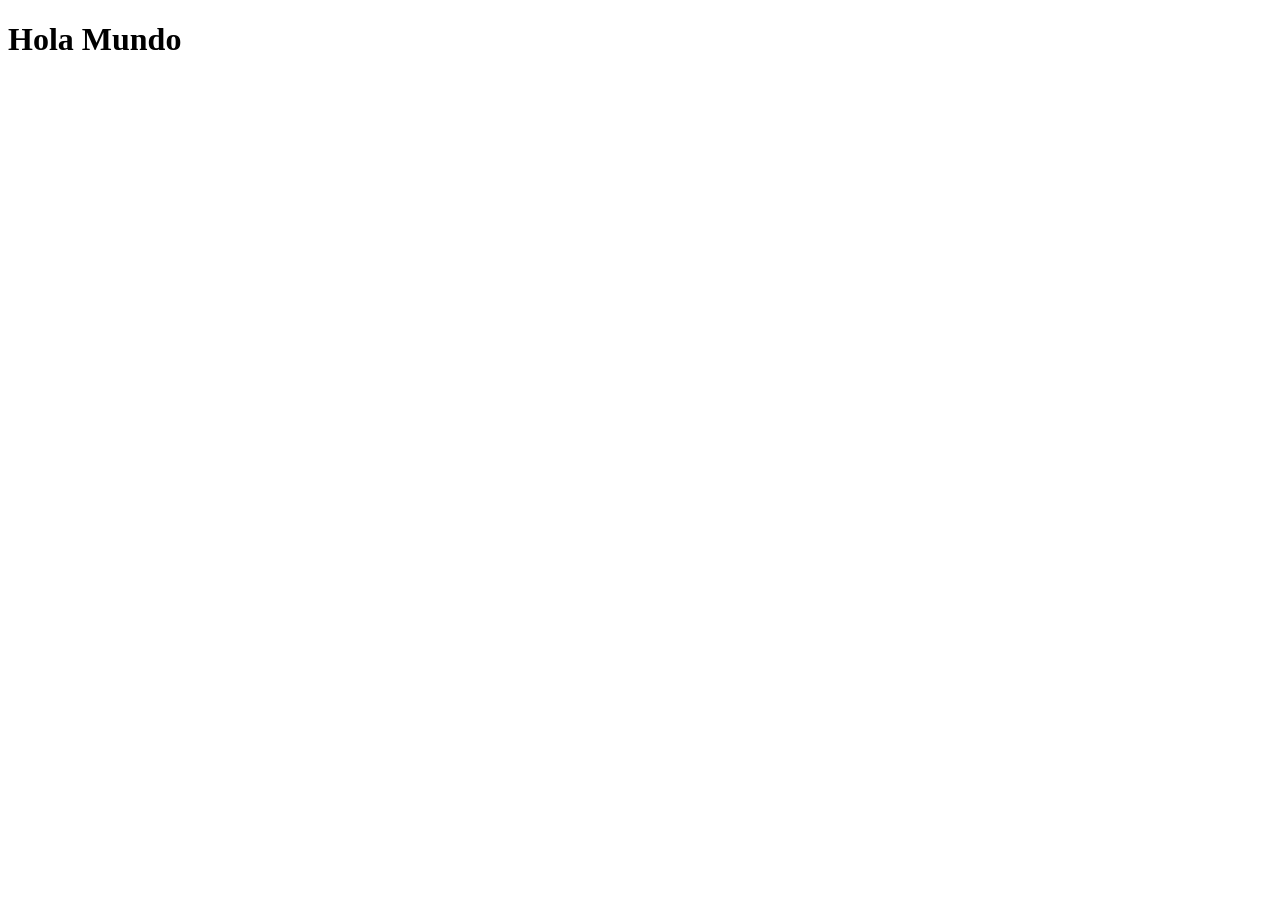
==== index.html @ 3f423720 "primera version en GIT2" ====
<!DOCTYPE html>
<html lang="en">
<head>
    <meta charset="UTF-8">
    <meta name="viewport" content="width=device-width, initial-scale=1.0">
    <title>Document</title>
</head>
<body>
    <h1>Hola Mundo</h1>
</body>
</html>
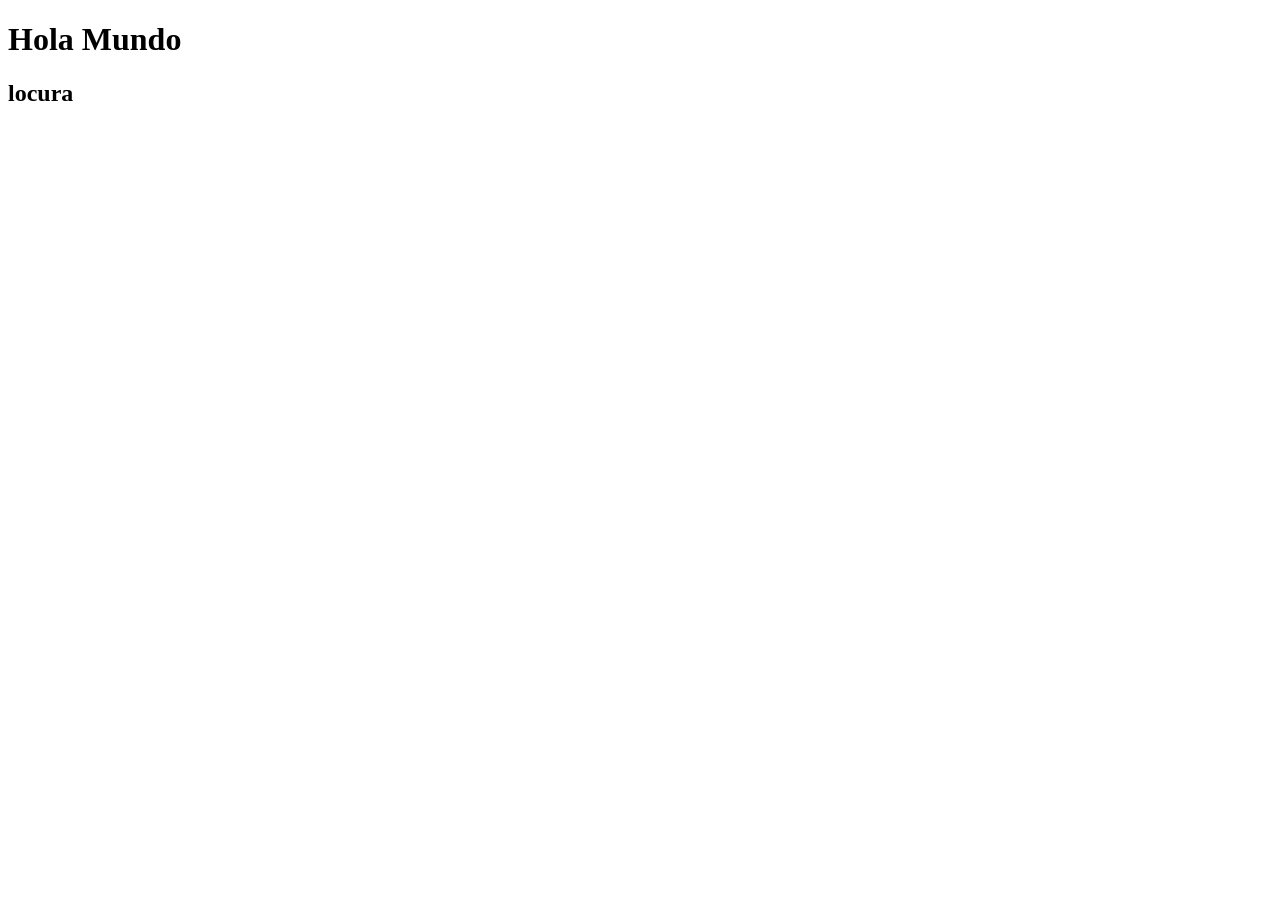
==== commit 548d465d: "segundo cambio" ====
--- a/index.html
+++ b/index.html
@@ -7,5 +7,6 @@
 </head>
 <body>
     <h1>Hola Mundo</h1>
+    <h2>locura</h2>
 </body>
 </html>
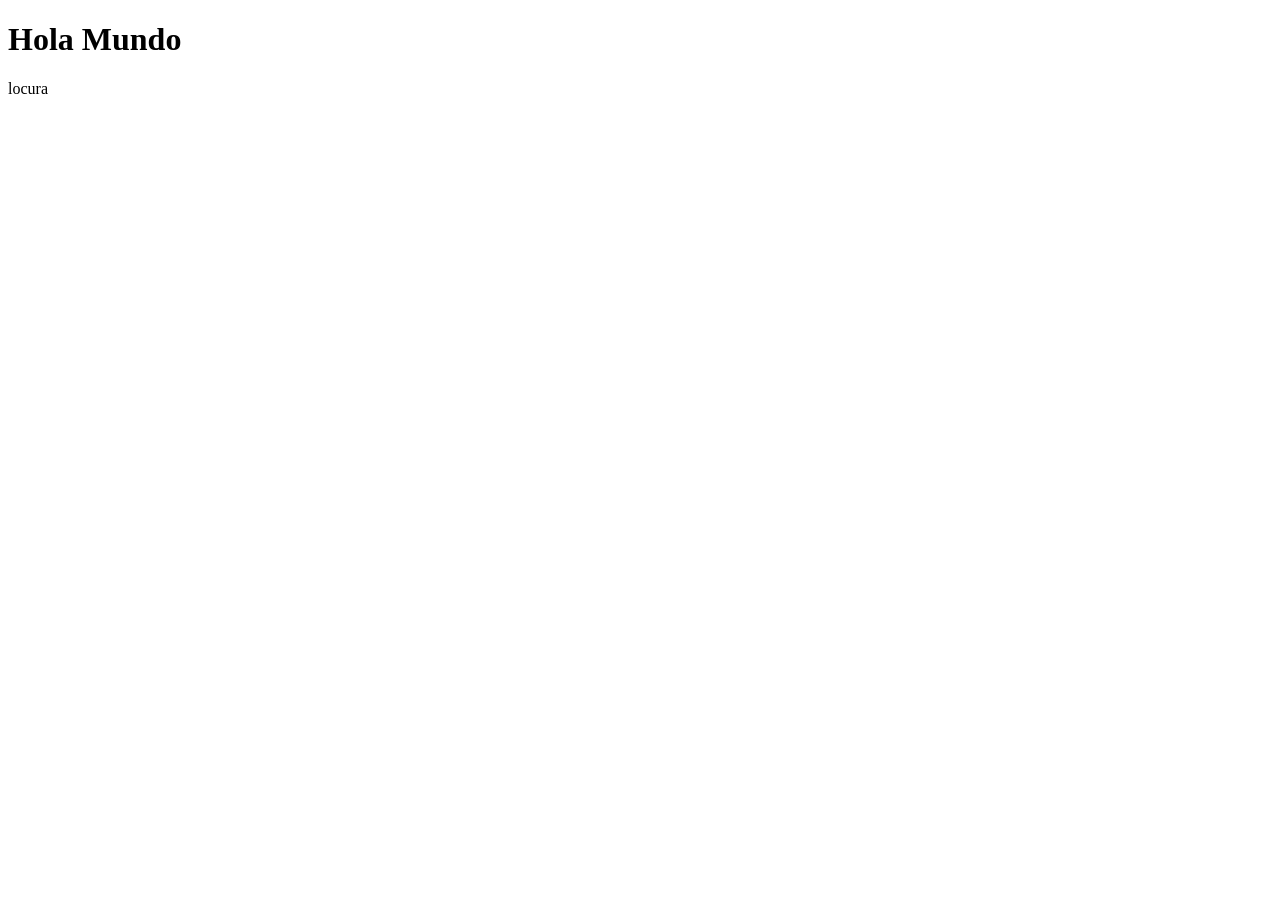
==== commit c873c728: "otro cambio" ====
--- a/index.html
+++ b/index.html
@@ -7,6 +7,6 @@
 </head>
 <body>
     <h1>Hola Mundo</h1>
-    <h2>locura</h2>
+    <span>locura</span>
 </body>
 </html>
